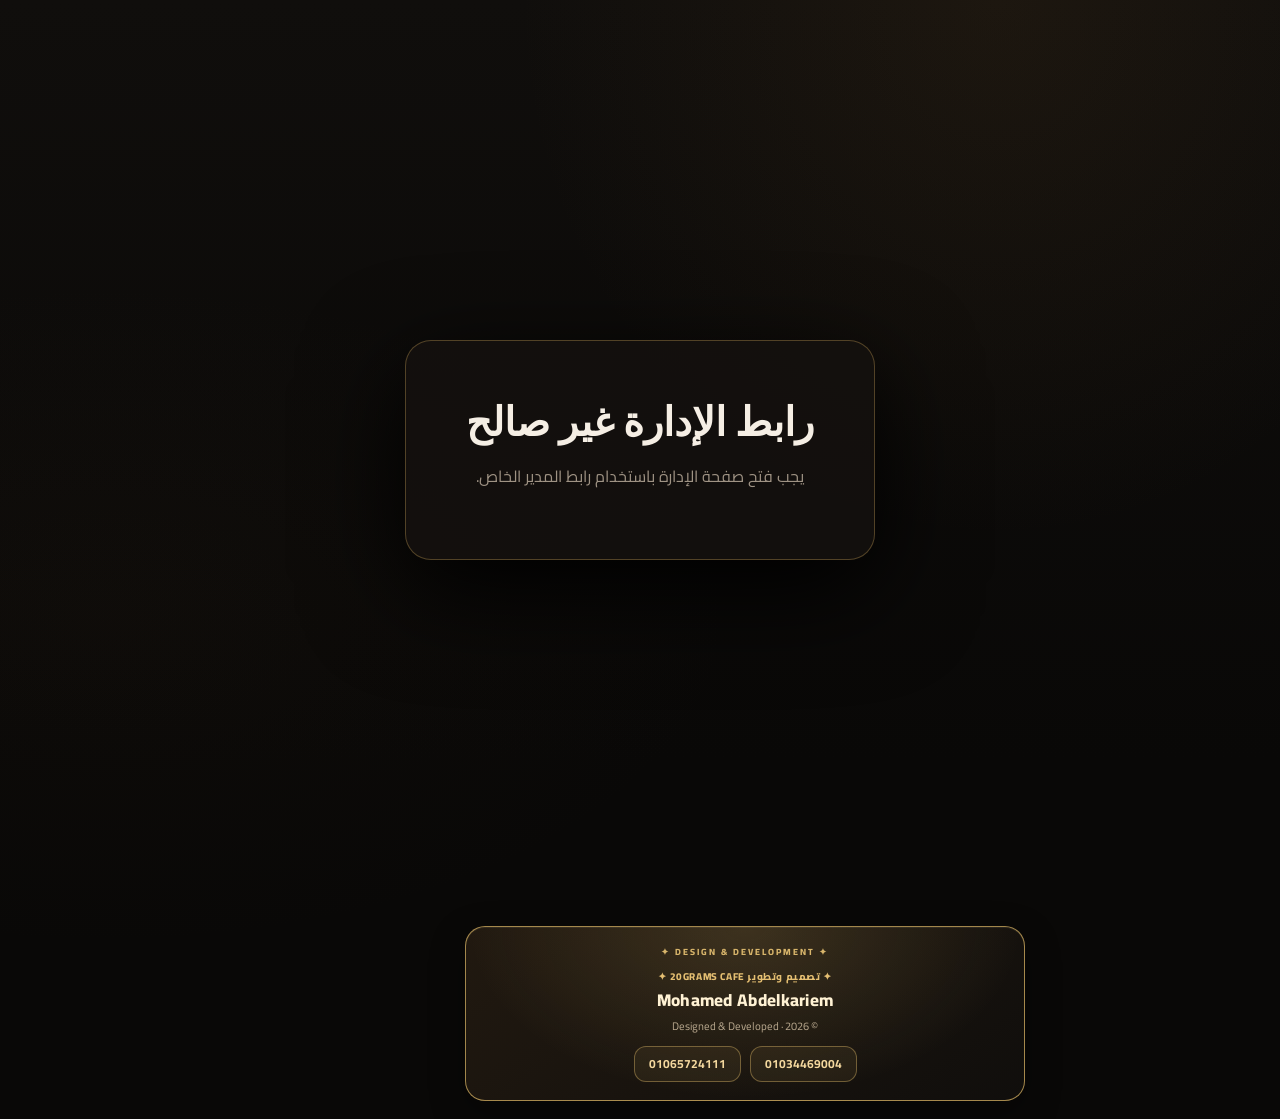
==== admin.html @ 74916001 "Force refresh admin status handler cache" ====
<!doctype html>
<html lang="ar" dir="rtl">
<head>
<meta charset="utf-8"><meta name="viewport" content="width=device-width,initial-scale=1">
<title>20grams Cafe · الإدارة</title>
<link rel="preconnect" href="https://fonts.googleapis.com"><link rel="preconnect" href="https://fonts.gstatic.com" crossorigin>
<link href="https://fonts.googleapis.com/css2?family=Cairo:wght@400;600;700;800&family=Playfair+Display:wght@600;700;800&display=swap" rel="stylesheet">
<link rel="stylesheet" href="admin.css?v=2026111308">
</head>
<body>
<div id="toast" class="toast"></div>
<section id="loginView" class="login-view" aria-hidden="true"><div class="login-card"><h1 id="loginTitle"></h1><p id="loginText"></p></div></section>
<section id="appView" class="app hidden">
  <aside class="sidebar">
    <div class="side-brand"><div class="brand-lockup"><div class="brand-mark">20<span>GRAMS</span></div><small>Cafe</small></div></div>
    <nav>
      <button data-view="orders" class="active">🔔 الطلبات</button>
      <button data-view="products">☕ المنتجات</button>
      <button data-view="categories">▦ الأقسام</button>
      <button data-view="settings">⚙ الإعدادات</button>
    </nav>
  </aside>
  <main class="dashboard">
    <header class="dash-head">
      <div><span class="eyebrow">20grams Cafe CONTROL CENTER</span><h2 id="viewTitle">الطلبات</h2></div>
      <div class="staff"><button type="button" id="enableNotifications" class="btn-small">🔔 تفعيل إشعارات الطلبات</button><button type="button" id="logoutAdmin" class="logout-btn">↪ تسجيل الخروج</button><span id="staffName">—</span><i id="roleName">OWNER</i></div>
    </header>
    <div id="view"></div>
  </main>
</section>
<script src="admin.js?v=2026111305"></script>
<footer class="developer-footer" aria-label="مصمم ومطور الموقع"><span class="developer-kicker">✦ تصميم وتطوير 20GRAMS CAFE ✦</span><strong>Mohamed Abdelkariem</strong><span class="developer-copy">© 2026 · Designed &amp; Developed</span><div class="developer-contacts"><a href="tel:01034469004" aria-label="اتصال بالمطور الأول">01034469004</a><a href="tel:01065724111" aria-label="اتصال بالمطور الثاني">01065724111</a></div></footer>
</body>
</html>
---- admin.css ----
:root{--panel:#14110f;--gold:#d8ad5c;--gold2:#f0cf86;--text:#f5eee4;--muted:#a89c8d;--line:rgba(255,255,255,.09)}*{box-sizing:border-box}body{margin:0;background:radial-gradient(circle at 80% 0,#281e16,#090807 38%);color:var(--text);font-family:Cairo,Arial}.hidden{display:none!important}.brand-mark{direction:ltr;unicode-bidi:isolate;flex-direction:row;display:inline-flex;align-items:center;justify-content:center;font-family:"Playfair Display";font-size:34px;font-weight:800;letter-spacing:-1px;white-space:nowrap}.brand-mark span{color:var(--gold);font-size:inherit;margin:0;letter-spacing:-1px}.eyebrow{font-size:10px;letter-spacing:3px;color:var(--gold);font-weight:800}.login-view{min-height:100dvh;display:grid;place-items:center;padding:20px}.login-card{width:min(470px,100%);background:rgba(20,17,15,.92);border:1px solid rgba(216,173,92,.25);border-radius:26px;padding:40px;box-shadow:0 30px 100px #000;text-align:center}.admin-lock-badge{margin-top:auto;padding:10px;border:1px solid var(--line);border-radius:10px;color:#9f9384;font-size:11px;text-align:center}.login-card h1{font-family:"Playfair Display";font-size:40px;margin:12px 0 5px}.login-card p{color:var(--muted);margin-bottom:28px}.login-card form{display:grid;gap:12px}.login-card input{background:#0d0b0a;border:1px solid var(--line);border-radius:13px;padding:14px;color:#fff;outline:0}.login-card input:focus{border-color:var(--gold)}.login-card>a{display:block;margin-top:22px;color:var(--gold)}.primary-btn{border:0;border-radius:13px;padding:14px;background:linear-gradient(135deg,#edc97e,#a67531);color:#130e08;font-weight:900;cursor:pointer}.app{display:flex;min-height:100dvh}.sidebar{width:255px;position:fixed;right:0;top:0;bottom:0;background:#0d0b0a;border-left:1px solid var(--line);padding:28px 18px;display:flex;flex-direction:column}.side-brand{display:flex;align-items:center;justify-content:center;padding:0 10px 30px;border-bottom:1px solid var(--line)}.side-brand .brand-lockup{display:flex;flex-direction:column;align-items:center;line-height:1}.side-brand .brand-lockup small{color:var(--gold);font-family:"Playfair Display",serif;font-size:13px;font-style:italic;letter-spacing:2px;margin-top:4px}.sidebar nav{display:grid;gap:8px;margin-top:25px}.sidebar nav button,.logout{border:1px solid transparent;background:transparent;color:#b9ad9f;text-align:right;padding:13px;border-radius:12px;cursor:pointer}.sidebar nav button.active,.sidebar nav button:hover{background:#1c1713;color:var(--gold2);border-color:var(--line)}.logout{margin-top:auto;border-color:var(--line)}.dashboard{margin-right:255px;width:calc(100% - 255px);padding:30px 4vw}.dash-head{display:flex;justify-content:space-between;align-items:end;border-bottom:1px solid var(--line);padding-bottom:24px;margin-bottom:25px}.dash-head h2{font-family:"Playfair Display";font-size:42px;margin:3px 0}.staff{display:flex;flex-direction:column;align-items:flex-end}.staff i{color:var(--gold);font-size:11px;font-style:normal}.stats{display:grid;grid-template-columns:repeat(4,1fr);gap:14px;margin-bottom:25px}.stat{background:var(--panel);border:1px solid var(--line);border-radius:18px;padding:18px}.stat small{color:var(--muted)}.stat b{display:block;font-size:29px;margin-top:5px}.orders{display:grid;gap:12px}.order-card{background:var(--panel);border:1px solid var(--line);border-radius:18px;padding:18px}.order-top{display:flex;justify-content:space-between}.order-no{font-size:22px;font-weight:800;color:var(--gold2)}.table-tag{background:#251d16;padding:6px 10px;border-radius:9px;color:#d9c4a4;font-size:12px}.items{margin:15px 0;padding:12px 0;border-top:1px solid var(--line);border-bottom:1px solid var(--line)}.item-row{display:flex;justify-content:space-between;padding:6px 0;color:#cfc3b5}.status-row{display:flex;gap:8px;align-items:center}.status-select{background:#211a15;color:#eee;border:1px solid var(--line);padding:10px;border-radius:10px}.price{color:var(--gold2);font-weight:800}.toolbar{display:flex;gap:10px;justify-content:space-between;margin-bottom:18px}.toolbar input{background:var(--panel);border:1px solid var(--line);color:#fff;border-radius:12px;padding:11px 14px}.table-wrap{overflow:auto;background:var(--panel);border:1px solid var(--line);border-radius:18px}.data-table{width:100%;border-collapse:collapse}.data-table th,.data-table td{padding:14px;border-bottom:1px solid var(--line);text-align:right;white-space:nowrap}.data-table th{color:var(--gold);font-size:12px}.btn-small{background:#211a15;border:1px solid var(--line);color:#eee;border-radius:9px;padding:7px 10px}.form-card{max-width:720px;background:var(--panel);border:1px solid var(--line);border-radius:18px;padding:22px}.form-grid{display:grid;grid-template-columns:1fr 1fr;gap:12px}.form-grid label{display:grid;gap:6px;color:var(--muted);font-size:12px}.form-grid input,.form-grid select{background:#0e0c0b;border:1px solid var(--line);color:#fff;padding:12px;border-radius:11px}.notice{padding:14px;background:#211a15;border:1px solid var(--line);border-radius:12px;color:#cdbda7;margin-bottom:18px}.toast{position:fixed;top:20px;left:50%;transform:translate(-50%,-20px);opacity:0;z-index:100;background:#e7c578;color:#151008;padding:11px 18px;border-radius:12px;font-weight:800;transition:.25s}.toast.show{opacity:1;transform:translate(-50%,0)}@media(max-width:850px){.sidebar{width:72px;padding:20px 10px}.side-brand b{display:none}.side-brand{justify-content:center;padding:0 0 20px}.sidebar nav button{font-size:0;text-align:center}.sidebar nav button::first-letter{font-size:20px}.logout{font-size:0}.logout:before{content:"↪";font-size:20px}.dashboard{margin-right:72px;width:calc(100% - 72px);padding:22px 16px}.stats{grid-template-columns:1fr 1fr}.form-grid{grid-template-columns:1fr}}
.order-meta{display:flex;flex-wrap:wrap;gap:10px;margin:10px 0;color:#b9aa99;font-size:12px}.eta-line{margin-top:9px;color:#a99b8c;font-size:12px}.secondary-btn{width:100%;padding:13px;border:1px solid rgba(216,173,92,.35);border-radius:14px;background:#1a1511;color:#e8d2aa;font-weight:800}.login-divider{text-align:center;color:#8f8375;margin:15px 0 8px}.login-card h3{margin:20px 0 6px;color:#e8d2aa}.login-card p{color:#9f9384;line-height:1.8}.login-card form{display:grid;gap:10px}.login-card .secondary-btn{margin-bottom:4px}.invoice-title{font-size:13px;color:var(--gold);font-weight:800;margin-bottom:6px}.invoice-item{font-size:12px;padding:8px 0}.invoice-item strong{font-size:12px}.invoice-sub{font-size:10px;color:#9f9384;margin-top:3px}.invoice-mod{display:inline-block;margin-right:6px;color:#cdb78f}.invoice-note{font-size:10px;color:#a99b8c;margin-top:3px}.invoice-totals{border-top:1px solid var(--line);margin-top:8px;padding-top:7px;font-size:11px}.invoice-totals>div{display:flex;justify-content:space-between;padding:3px 0;color:#aaa092}.invoice-totals .invoice-total{font-size:13px;color:#eee;border-top:1px solid var(--line);margin-top:4px;padding-top:6px}.invoice-totals .invoice-total strong{color:var(--gold2)}.order-note{padding-top:7px}
.danger-btn{border:1px solid rgba(220,90,90,.45);background:rgba(140,35,35,.18);color:#f0aaaa;border-radius:12px;padding:10px 14px;font-weight:800;cursor:pointer}.eta-select{min-height:38px;padding:0 10px;border:1px solid var(--line);border-radius:10px;background:#18130f;color:#eee;font-family:inherit}.customer-invoice-meta{display:flex;flex-wrap:wrap;gap:8px;margin:8px 0 14px}.customer-invoice-meta span{background:#18130f;border:1px solid var(--line);border-radius:10px;padding:8px 10px;color:#9f9384;font-size:11px}.customer-invoice-meta b{color:#e8d2aa}
.accounting-period{display:flex;align-items:center;flex-wrap:wrap;gap:10px;margin-bottom:16px;padding:14px;background:var(--panel);border:1px solid var(--line);border-radius:16px}.accounting-period strong{color:var(--gold2);margin-left:6px}.accounting-period label{display:flex;align-items:center;gap:6px;color:var(--muted);font-size:12px}.accounting-period input{background:#0e0c0b;border:1px solid var(--line);color:#fff;padding:9px 10px;border-radius:9px}.accounting-period .primary-btn{padding:9px 14px}.period-count{color:var(--muted);font-size:11px}@media(max-width:650px){.accounting-period{align-items:stretch}.accounting-period label{width:100%;justify-content:space-between}.accounting-period input{width:70%}.accounting-period .primary-btn{width:100%}.period-count{width:100%;text-align:center}}
.developer-footer{text-align:center;padding:16px 12px;color:var(--muted);font-size:12px;line-height:1.7}.developer-footer strong{display:block;color:var(--text);font-size:13px}.developer-footer a{color:inherit}

/* Keep developer credit at the very bottom of the admin page */
html,body{min-height:100%;}body{min-height:100dvh;display:flex;flex-direction:column}.app{flex:1 0 auto;min-height:100dvh}.developer-footer{flex-shrink:0;margin-top:auto;padding-top:24px;padding-bottom:18px}

/* Highlight designer credit in the admin panel */
.developer-footer{position:relative;box-sizing:border-box;width:calc(100% - 48px);max-width:560px;margin:24px auto 16px!important;padding:14px 14px!important;border:1px solid rgba(218,181,101,.65);border-radius:18px;background:linear-gradient(135deg,rgba(218,181,101,.16),rgba(255,255,255,.045));box-shadow:0 8px 30px rgba(0,0,0,.22),inset 0 0 22px rgba(218,181,101,.06);color:#e5d7b7;font-size:12px;line-height:1.65;text-align:center}
.developer-footer:before{content:"✦  DESIGN & DEVELOPMENT  ✦";display:block;margin-bottom:4px;color:#d8b56b;font-size:9px;font-weight:800;letter-spacing:2px}
.developer-footer strong{display:block;color:#fff0c9;font-size:15px;font-weight:800;letter-spacing:.3px}
.developer-footer a{display:inline-block;margin-top:7px;padding:5px 14px;border:1px solid rgba(218,181,101,.42);border-radius:999px;color:#f1d28d;text-decoration:none;font-weight:700}
.developer-footer a:hover{background:rgba(218,181,101,.14)}

.order-reference{display:block;margin:3px 0 6px;font-size:11px;line-height:1.5;color:#b9a77f;direction:ltr;text-align:right;overflow-wrap:anywhere}


/* Responsive layout + refined 20GRAMS identity */
.brand-mark{display:inline-flex;align-items:center;justify-content:center;gap:5px;font-family:"Playfair Display",Georgia,serif;font-size:clamp(25px,4vw,36px);font-weight:800;letter-spacing:-1.5px;line-height:1;color:#fff8eb;text-shadow:0 2px 18px rgba(216,173,92,.12)}
.brand-mark span{color:var(--gold2);font-size:.78em;letter-spacing:-.7px}
.side-brand .brand-mark{padding:9px 13px;border:1px solid rgba(216,173,92,.42);border-radius:13px;background:linear-gradient(145deg,rgba(216,173,92,.13),rgba(255,255,255,.015));box-shadow:inset 0 0 18px rgba(216,173,92,.05)}
.dashboard{min-width:0}
#view{min-width:0}
.order-card,.stat,.form-card,.accounting-period{min-width:0}
.order-meta span,.order-reference,.invoice-note{overflow-wrap:anywhere}
.form-grid>*{min-width:0}
.form-grid input,.form-grid select,.form-grid textarea{width:100%;max-width:100%;min-width:0}
.status-row{flex-wrap:wrap}
.status-select,.eta-select{max-width:100%;min-width:0}
.toolbar{flex-wrap:wrap}
.toolbar input{min-width:0;flex:1}
.table-wrap{max-width:100%;overflow-x:auto;-webkit-overflow-scrolling:touch}
.data-table{min-width:680px}
.developer-footer{max-width:min(560px,calc(100% - 28px))}
@media(max-width:760px){
 .app{display:block;min-height:100dvh;padding-bottom:76px}
 .sidebar{position:fixed;z-index:45;top:auto;right:0;bottom:0;left:0;width:100%;height:auto;min-height:0;padding:7px 8px calc(7px + env(safe-area-inset-bottom));border-left:0;border-top:1px solid rgba(216,173,92,.22);background:rgba(13,11,10,.97);backdrop-filter:blur(18px);display:block}
 .side-brand{display:none}
 .sidebar nav{display:grid;grid-template-columns:repeat(4,minmax(0,1fr));gap:5px;margin:0}
 .sidebar nav button{display:flex;flex-direction:column;align-items:center;justify-content:center;gap:3px;min-width:0;min-height:55px;padding:6px 2px;text-align:center;font-size:11px;line-height:1.25;white-space:normal;border-radius:10px}
 .sidebar nav button::first-letter{font-size:18px}
 .dashboard{width:100%;margin:0;padding:18px 14px 25px}
 .dash-head{align-items:flex-start;gap:12px;flex-wrap:wrap;padding-bottom:16px;margin-bottom:18px}
 .dash-head h2{font-size:clamp(25px,7vw,34px)}
 .eyebrow{font-size:9px;letter-spacing:1.5px}
 .staff{margin-right:auto;align-items:flex-end;gap:5px;font-size:12px}
 .staff .btn-small{max-width:100%;font-size:11px;padding:8px 10px}
 .stats{grid-template-columns:repeat(2,minmax(0,1fr));gap:9px}
 .stat{padding:13px;border-radius:14px}
 .stat b{font-size:23px}
 .order-card{padding:14px;border-radius:15px}
 .order-no{font-size:19px}
 .order-top{gap:8px;align-items:flex-start}
 .status-row>*{flex:1 1 145px}
 .accounting-period{padding:11px}
 .form-card{padding:16px}
 .form-grid{grid-template-columns:minmax(0,1fr);gap:12px}
 .login-card{padding:26px 20px}
 .login-card h1{font-size:32px}
 .developer-footer{margin:20px auto 12px!important}
}
@media(max-width:420px){
 .dashboard{padding-right:10px;padding-left:10px}
 .dash-head{gap:8px}
 .staff{width:100%;margin:0;flex-direction:row;justify-content:space-between;align-items:center}
 .stats{gap:7px}
 .stat{padding:11px}
 .stat small{font-size:10px}
 .stat b{font-size:20px}
 .toolbar>*{width:100%}
 .toolbar .primary-btn,.toolbar .danger-btn{width:100%}
 .order-meta{gap:7px;font-size:11px}
 .invoice-totals{font-size:10px}
 .developer-footer{width:calc(100% - 20px)}
}
@media(prefers-reduced-motion:reduce){*,*::before,*::after{scroll-behavior:auto!important;transition:none!important;animation:none!important}}


/* Responsive designer/developer credit — admin page */
.developer-footer{
  display:flex;flex-direction:column;align-items:center;justify-content:center;
  gap:5px;width:min(560px,calc(100% - 32px));box-sizing:border-box;
  overflow-wrap:anywhere;text-align:center;
}
.developer-footer .developer-kicker{color:#d8b56b;font-size:9px;font-weight:800;letter-spacing:2px;line-height:1.5}
.developer-footer strong{display:block;max-width:100%;font-size:clamp(14px,3.5vw,16px);line-height:1.4;overflow-wrap:anywhere}
.developer-footer .developer-copy{font-size:11px;line-height:1.5}
.developer-footer .developer-contacts{display:flex;justify-content:center;align-items:center;flex-wrap:wrap;gap:8px;width:100%;margin-top:4px}
.developer-footer .developer-contacts a{margin:0;min-width:0;max-width:100%;padding:6px 12px;box-sizing:border-box;font-size:12px;line-height:1.3;white-space:nowrap}
@media(max-width:480px){
 .developer-footer{width:calc(100% - 24px);padding:13px 10px!important;gap:4px;border-radius:14px}
 .developer-footer .developer-kicker{font-size:8px;letter-spacing:1.5px}
 .developer-footer .developer-copy{font-size:10px}
 .developer-footer .developer-contacts{gap:6px}
 .developer-footer .developer-contacts a{flex:1 1 125px;padding:7px 5px;font-size:11px}
}


/* Keep the full credit card clear of the fixed admin navigation. */
body>.developer-footer{
  position:relative;z-index:1;
  width:min(560px,calc(100% - 300px));
  margin:26px 0 18px auto!important;
  margin-right:255px!important;
  padding:18px 20px!important;
  border:1px solid rgba(218,181,101,.72);
  border-radius:20px;
  background:radial-gradient(ellipse at 50% 0,rgba(218,181,101,.18),transparent 70%),linear-gradient(145deg,#211910,#100e0c);
  box-shadow:0 12px 34px rgba(0,0,0,.34),inset 0 1px rgba(255,236,190,.08);
}
body>.developer-footer .developer-kicker{color:#e5bf72;font-size:10px;font-weight:800;letter-spacing:.6px}
body>.developer-footer strong{color:#fff2d4;font-size:17px}
body>.developer-footer .developer-copy{color:#b9a88e;font-size:11px}
body>.developer-footer .developer-contacts{display:flex;flex-wrap:wrap;justify-content:center;gap:9px;width:100%;margin-top:7px}
body>.developer-footer .developer-contacts a{display:inline-flex;align-items:center;justify-content:center;gap:7px;min-width:0;margin:0;padding:9px 14px;border:1px solid rgba(218,181,101,.42);border-radius:12px;background:rgba(218,181,101,.08);color:#f4d89e;direction:ltr;font-variant-numeric:tabular-nums}
body>.developer-footer .developer-contacts a span{direction:rtl;font-size:10px;color:#c6a96f}
@media(max-width:850px) and (min-width:761px){
 body>.developer-footer{width:min(560px,calc(100% - 100px));margin-left:auto!important;margin-right:72px!important}
}
@media(max-width:760px){
 body>.developer-footer{width:calc(100% - 28px);margin:22px auto calc(94px + env(safe-area-inset-bottom))!important;padding:15px 12px!important}
 body>.developer-footer .developer-contacts{gap:7px}
 body>.developer-footer .developer-contacts a{flex:1 1 145px;padding:9px 6px;font-size:11px}
}

/* Product discount editor and crossed-out price */
.discount-editor{display:grid;gap:9px;align-content:start}.discount-editor .secondary-btn{width:100%;cursor:pointer}.old-product-price{color:#a89c8d;font-size:11px;text-decoration:line-through}.form-grid .discount-editor label{display:grid;gap:6px}

/* Center the add-product button and its plus sign consistently */
#newProduct{display:inline-flex;align-items:center;justify-content:center;gap:8px;text-align:center;line-height:1.25;min-height:44px;padding:12px 20px;white-space:nowrap;direction:rtl}

.logout-btn{display:inline-flex;align-items:center;justify-content:center;gap:7px;min-height:36px;padding:8px 14px;border:1px solid rgba(220,105,85,.42);border-radius:10px;background:rgba(160,48,38,.14);color:#ffd5cc;font-family:inherit;font-size:12px;font-weight:800;cursor:pointer;transition:background .2s,border-color .2s}.logout-btn:hover{background:rgba(160,48,38,.28);border-color:rgba(220,105,85,.7)}.logout-btn:focus-visible{outline:2px solid var(--gold2);outline-offset:3px}


/* Conservative admin polish: preserve the existing layout and component geometry */
:root{
  --ui-border:rgba(216,173,92,.16);
  --ui-surface:rgba(24,21,17,.96);
  --ui-gold:#e7c77f;
}
body{
  background-color:#090807;
  background-image:radial-gradient(ellipse at 78% 0,rgba(117,83,39,.13),transparent 34%),radial-gradient(ellipse at 8% 55%,rgba(70,49,28,.08),transparent 38%),linear-gradient(180deg,#100e0c,#090807 68%);
}
.dash-head{border-bottom-color:var(--ui-border)}
.dash-head h2{font-family:Cairo,Arial,sans-serif;font-weight:800;letter-spacing:-.35px}
.eyebrow{letter-spacing:1.8px}
.sidebar{border-left-color:var(--ui-border);box-shadow:-10px 0 28px rgba(0,0,0,.12)}
.sidebar nav button{font-family:Cairo,Arial,sans-serif;font-weight:700;transition:background-color .18s,border-color .18s,color .18s}
.sidebar nav button.active{
  background:linear-gradient(90deg,rgba(216,173,92,.13),rgba(216,173,92,.045));
  border-color:rgba(216,173,92,.2);
  color:var(--ui-gold);
  box-shadow:inset -3px 0 0 var(--gold);
}
.staff{gap:8px}
#staffName{color:#eadfcf}
.stat,.order-card,.form-card,.table-wrap,.accounting-period{
  border-color:var(--ui-border);
  box-shadow:0 7px 22px rgba(0,0,0,.12);
}
.stat{background:linear-gradient(145deg,rgba(27,24,20,.98),rgba(19,17,14,.98))}
.stat small{font-weight:700}
.stat b{color:#f3dfb8;font-variant-numeric:tabular-nums}
.order-card{background:linear-gradient(145deg,rgba(25,22,18,.98),rgba(18,16,13,.98))}
.order-card:hover{border-color:rgba(216,173,92,.3)}
.order-no{color:var(--ui-gold)}
.order-meta span{line-height:1.7}
.items{border-color:rgba(255,255,255,.075);border-radius:12px}
.invoice-title{color:var(--ui-gold)}
.invoice-totals .invoice-total strong{color:var(--ui-gold)}
.table-wrap{background:rgba(20,18,15,.96)}
.data-table th{background:rgba(216,173,92,.055);color:var(--ui-gold);font-weight:800}
.data-table td,.data-table th{border-bottom-color:rgba(255,255,255,.065)}
.data-table tbody tr:hover{background:rgba(216,173,92,.035)}
.btn-small,.secondary-btn,.danger-btn,.primary-btn,.logout-btn{font-family:Cairo,Arial,sans-serif}
.btn-small{cursor:pointer;transition:filter .18s,border-color .18s}
.btn-small:hover{filter:brightness(1.16);border-color:rgba(216,173,92,.35)}
.primary-btn{box-shadow:0 4px 14px rgba(166,117,49,.12);transition:filter .18s,box-shadow .18s}
.primary-btn:hover{filter:brightness(1.06);box-shadow:0 6px 18px rgba(166,117,49,.2)}
.form-card{background:linear-gradient(145deg,rgba(25,22,18,.98),rgba(17,15,13,.98))}
.form-card h3{color:var(--ui-gold)}
.form-grid label{font-weight:700}
.form-grid input,.form-grid select,.form-grid textarea,.toolbar input,.accounting-period input,.status-select,.eta-select{
  font-family:Cairo,Arial,sans-serif;
  transition:border-color .18s,box-shadow .18s;
}
.form-grid input:focus,.form-grid select:focus,.form-grid textarea:focus,.toolbar input:focus,.accounting-period input:focus,.status-select:focus,.eta-select:focus{
  outline:none;border-color:rgba(216,173,92,.62);box-shadow:0 0 0 3px rgba(216,173,92,.09);
}
.login-card{border-color:rgba(216,173,92,.32)}
.toast{box-shadow:0 8px 25px rgba(0,0,0,.3)}
@media(max-width:760px){
  .sidebar{box-shadow:0 -8px 24px rgba(0,0,0,.24)}
  .sidebar nav button.active{box-shadow:inset 0 2px 0 var(--gold)}
  .order-card,.stat,.form-card{box-shadow:0 5px 16px rgba(0,0,0,.14)}
}
@media(prefers-reduced-motion:reduce){
  .sidebar nav button,.btn-small,.primary-btn,.order-card{transition:none}
}
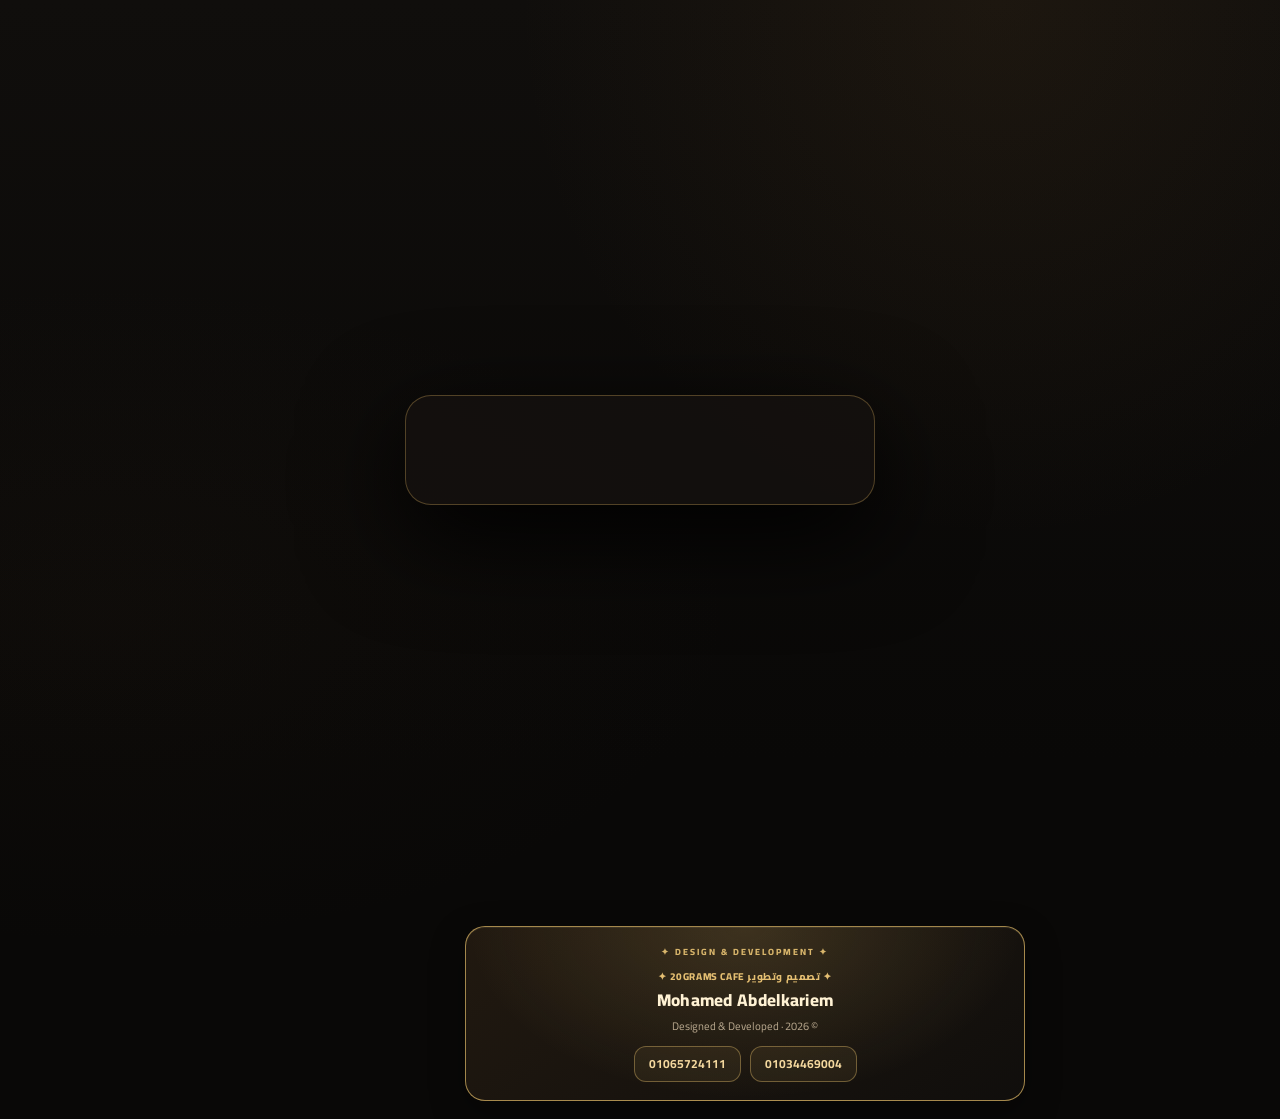
==== commit 78816b19: "Refresh admin JavaScript cache for sales fix" ====
--- a/admin.html
+++ b/admin.html
@@ -28,7 +28,7 @@
     <div id="view"></div>
   </main>
 </section>
-<script src="admin.js?v=2026111305"></script>
+<script src="admin.js?v=2026111308"></script>
 <footer class="developer-footer" aria-label="مصمم ومطور الموقع"><span class="developer-kicker">✦ تصميم وتطوير 20GRAMS CAFE ✦</span><strong>Mohamed Abdelkariem</strong><span class="developer-copy">© 2026 · Designed &amp; Developed</span><div class="developer-contacts"><a href="tel:01034469004" aria-label="اتصال بالمطور الأول">01034469004</a><a href="tel:01065724111" aria-label="اتصال بالمطور الثاني">01065724111</a></div></footer>
 </body>
 </html>
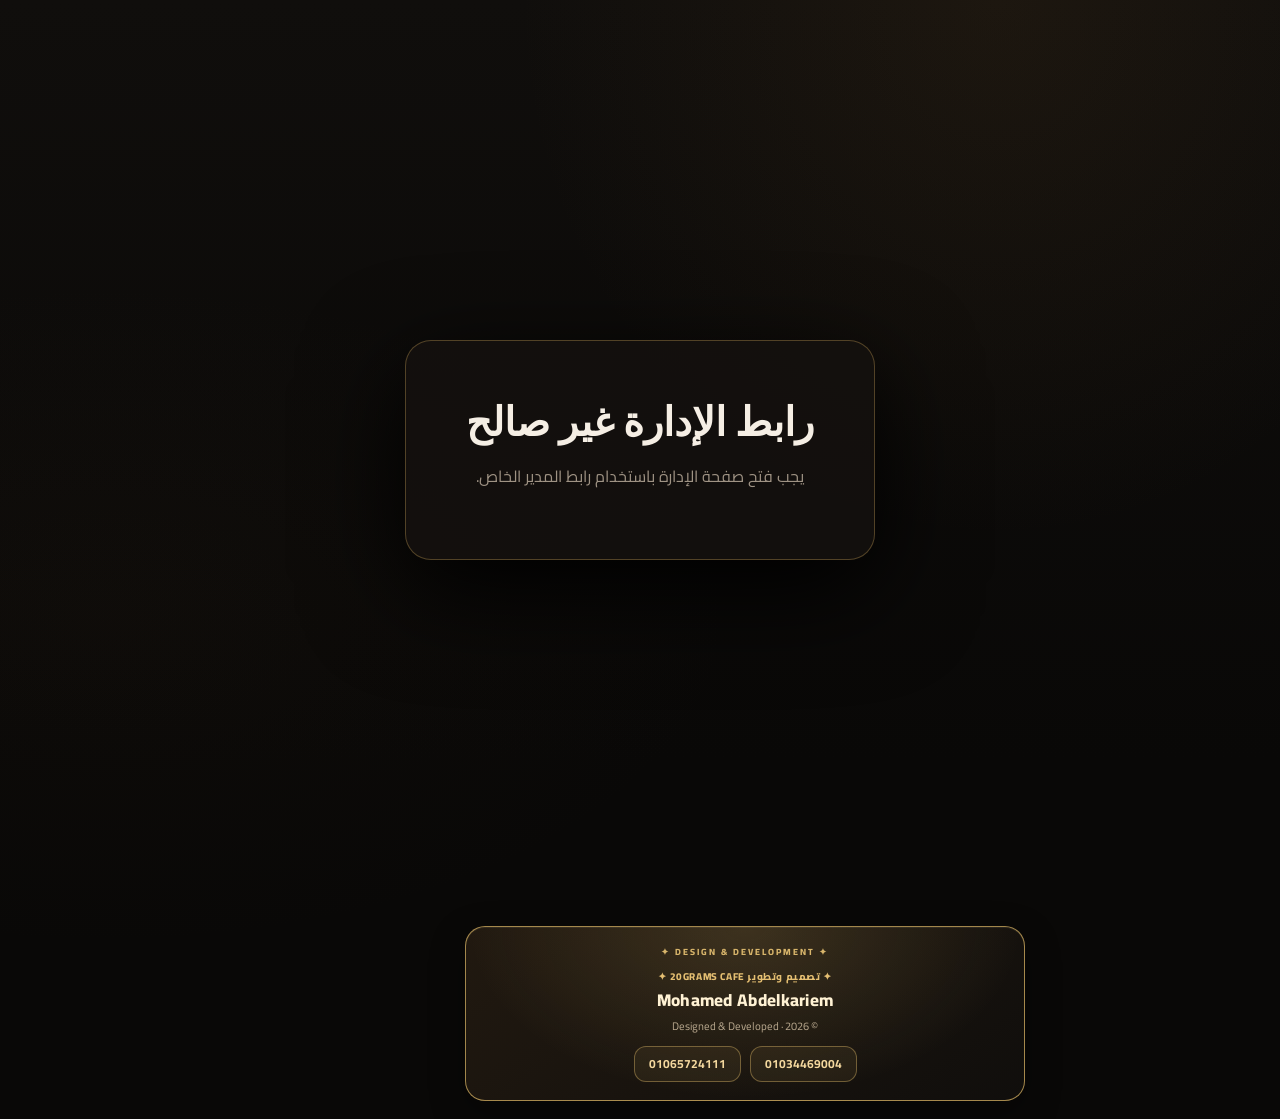
==== commit 51cdc525: "Bust admin script cache after syntax repair" ====
--- a/admin.html
+++ b/admin.html
@@ -28,7 +28,7 @@
     <div id="view"></div>
   </main>
 </section>
-<script src="admin.js?v=2026111308"></script>
+<script src="admin.js?v=2026111311"></script>
 <footer class="developer-footer" aria-label="مصمم ومطور الموقع"><span class="developer-kicker">✦ تصميم وتطوير 20GRAMS CAFE ✦</span><strong>Mohamed Abdelkariem</strong><span class="developer-copy">© 2026 · Designed &amp; Developed</span><div class="developer-contacts"><a href="tel:01034469004" aria-label="اتصال بالمطور الأول">01034469004</a><a href="tel:01065724111" aria-label="اتصال بالمطور الثاني">01065724111</a></div></footer>
 </body>
 </html>
